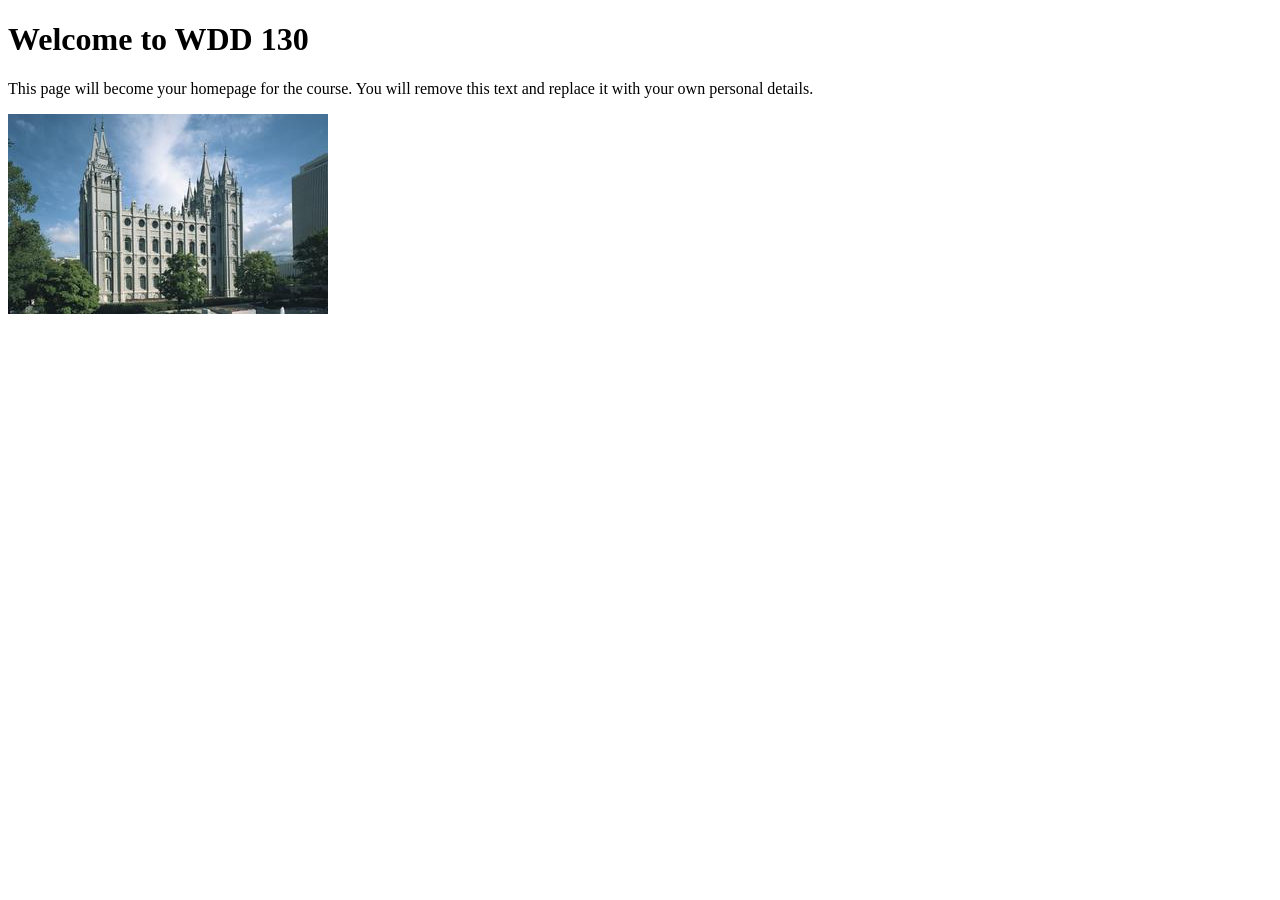
==== index.html @ 3d1e985e "Initial commit" ====
<!DOCTYPE html>
<html lang="en">

<head>
    <meta charset="UTF-8">
    <meta name="viewport" content="width=device-width, initial-scale=1.0">
    <title>WDD 130 | Personal Homepage</title>
</head>

<body>
    <h1>Welcome to WDD 130</h1>
    <p>This page will become your homepage for the course. You will remove this text and replace it with your own personal details.</p>

    <img src="images/salt-lake-temple.jpg" alt="The Salt Lake Temple.">
</body>

</html>
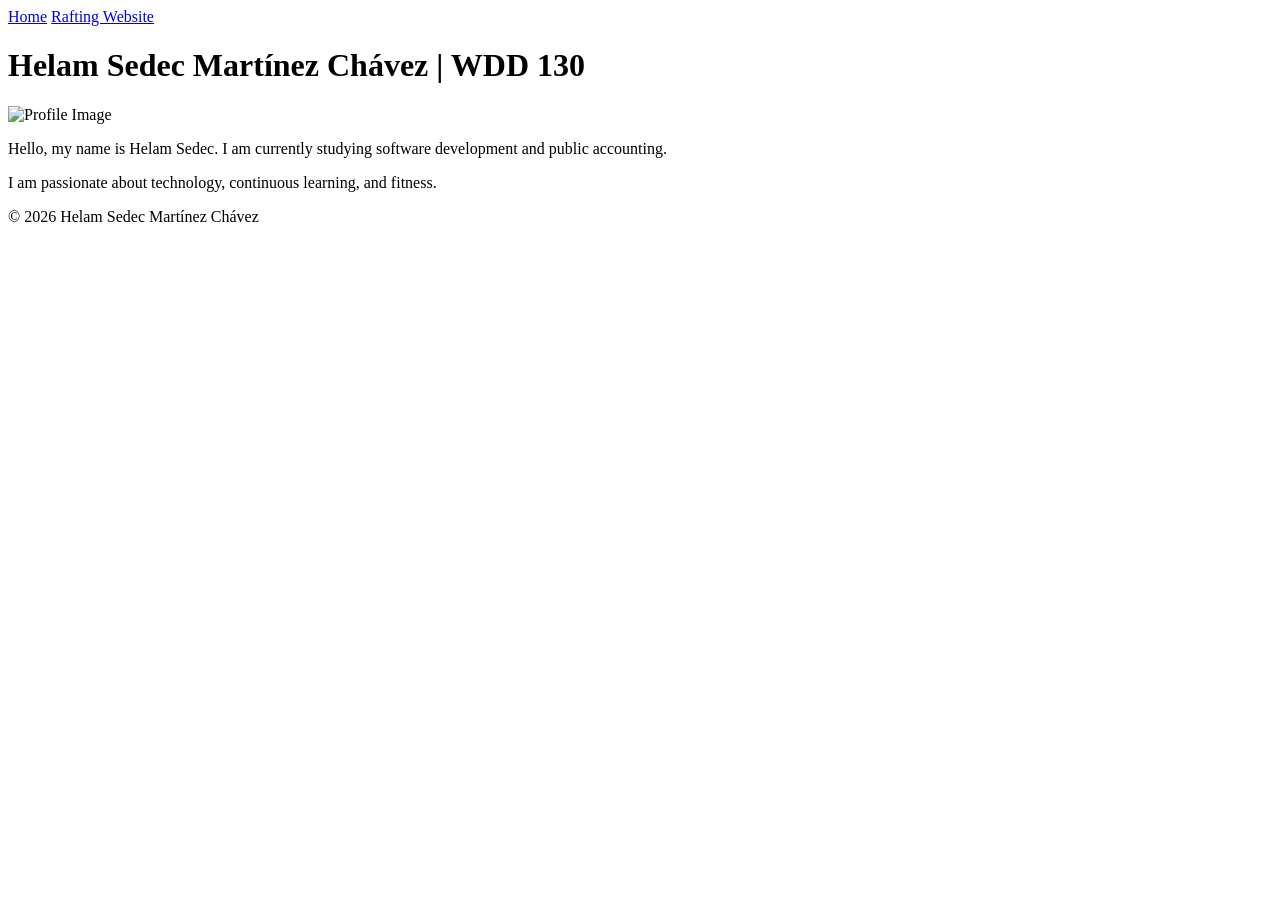
==== commit 157833b4: "Actualizacion" ====
--- a/index.html
+++ b/index.html
@@ -4,14 +4,26 @@
 <head>
     <meta charset="UTF-8">
     <meta name="viewport" content="width=device-width, initial-scale=1.0">
-    <title>WDD 130 | Personal Homepage</title>
+    <title>Helam Martinez | WDD 130 | Personal Homepage</title>
 </head>
 
 <body>
-    <h1>Welcome to WDD 130</h1>
-    <p>This page will become your homepage for the course. You will remove this text and replace it with your own personal details.</p>
+    <header>
+        <nav>
+            <a href="#">Home</a>
+            <a href="wmr/">Rafting Website</a>
+        </nav>
+    </header>
+    <main>
+        <h1>Helam Sedec Martínez Chávez | WDD 130</h1>
+        <img src="image/profile.jpeg" alt="Profile Image" width="200">
+        <p>Hello, my name is Helam Sedec. I am currently studying software development and public accounting.</p>
+        <p>I am passionate about technology, continuous learning, and fitness.</p>
 
-    <img src="images/salt-lake-temple.jpg" alt="The Salt Lake Temple.">
+    </main>
+    <footer>
+        <p>&copy; 2026 Helam Sedec Martínez Chávez</p>
+    </footer>
 </body>
 
 </html>
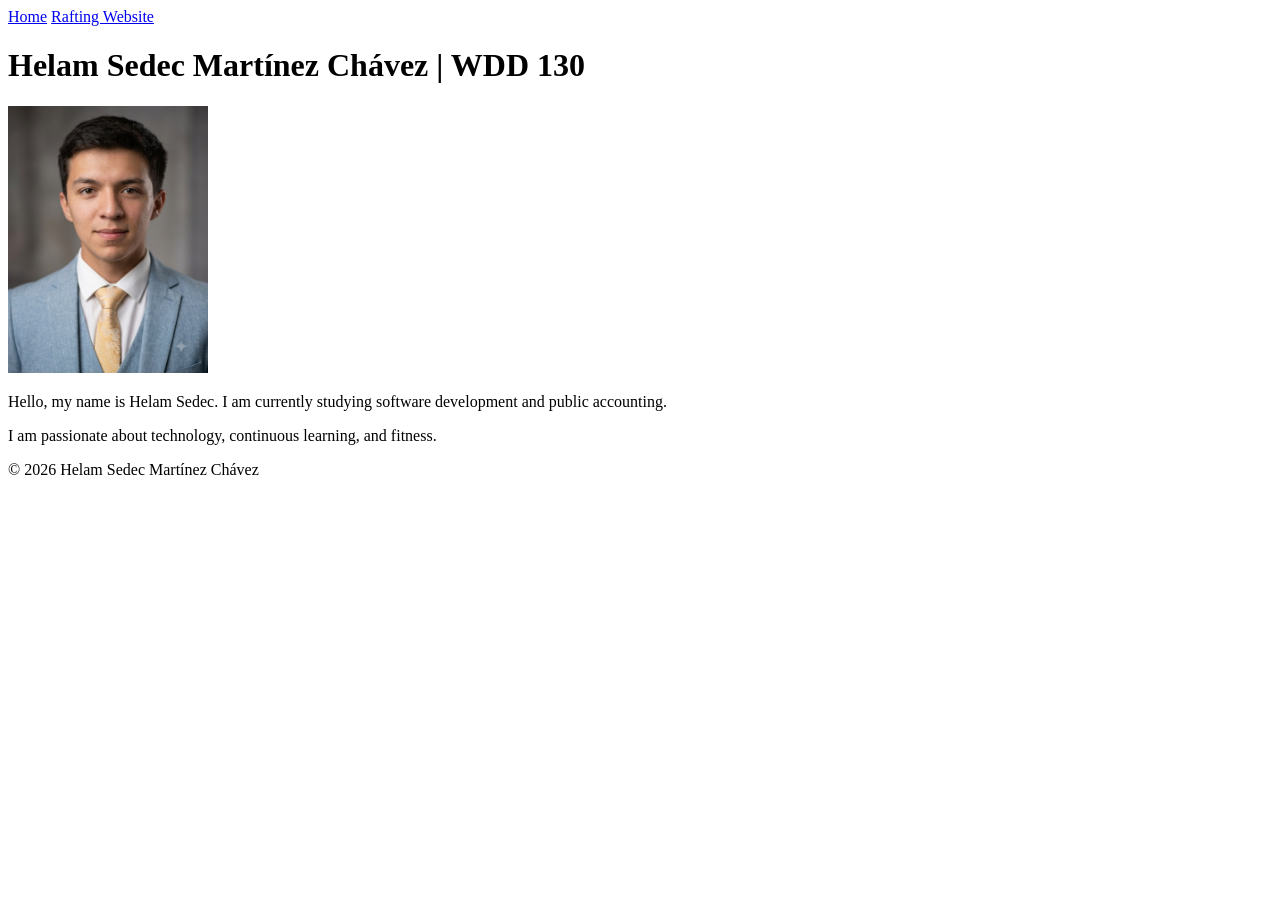
==== commit f64ad2dd: "Actualizacion" ====
--- a/index.html
+++ b/index.html
@@ -16,7 +16,7 @@
     </header>
     <main>
         <h1>Helam Sedec Martínez Chávez | WDD 130</h1>
-        <img src="image/profile.jpeg" alt="Profile Image" width="200">
+        <img src="images/profile.jpg" alt="Profile Image" width="200">
         <p>Hello, my name is Helam Sedec. I am currently studying software development and public accounting.</p>
         <p>I am passionate about technology, continuous learning, and fitness.</p>
 
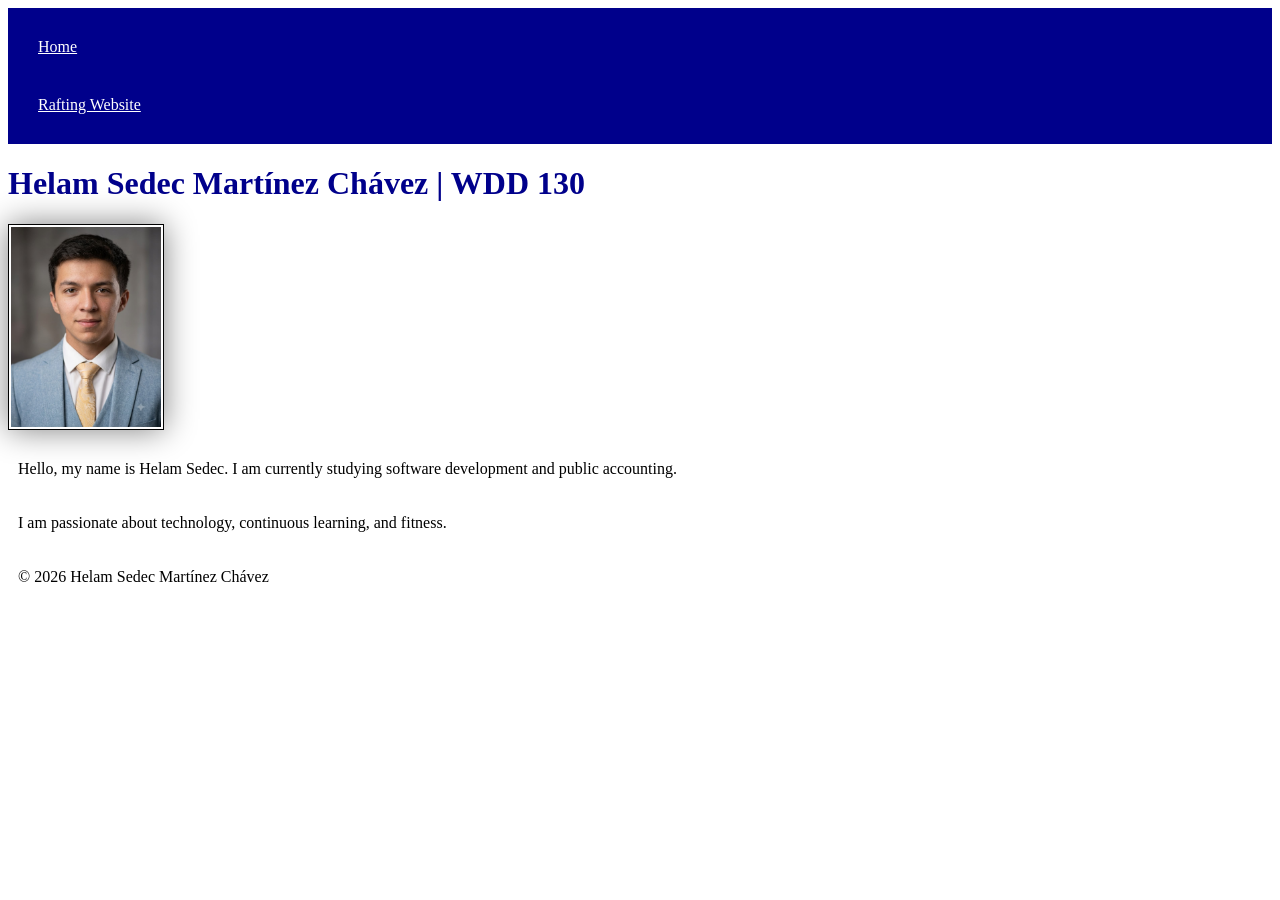
==== commit ba9b1caf: "color en nuestra index" ====
--- a/index.html
+++ b/index.html
@@ -5,13 +5,14 @@
     <meta charset="UTF-8">
     <meta name="viewport" content="width=device-width, initial-scale=1.0">
     <title>Helam Martinez | WDD 130 | Personal Homepage</title>
+    <link rel="stylesheet" href="styles/styles.css">
 </head>
 
 <body>
     <header>
         <nav>
             <a href="#">Home</a>
-            <a href="wmr/">Rafting Website</a>
+            <a href="wwr/">Rafting Website</a>
         </nav>
     </header>
     <main>
--- a/styles/styles.css
+++ b/styles/styles.css
@@ -0,0 +1,26 @@
+nav {
+    background-color: darkblue;
+    padding: 10px;
+}
+
+nav a {
+    color: white;
+    display: block;
+    padding: 20px;
+}
+
+h1 {
+    color: darkblue;
+}
+
+img {
+    width: 150px;
+    height: auto;
+    border: 1px solid black;
+    padding: 2px;
+    box-shadow: 0 0 30px gray;
+}
+
+p {
+    padding: 10px;
+}
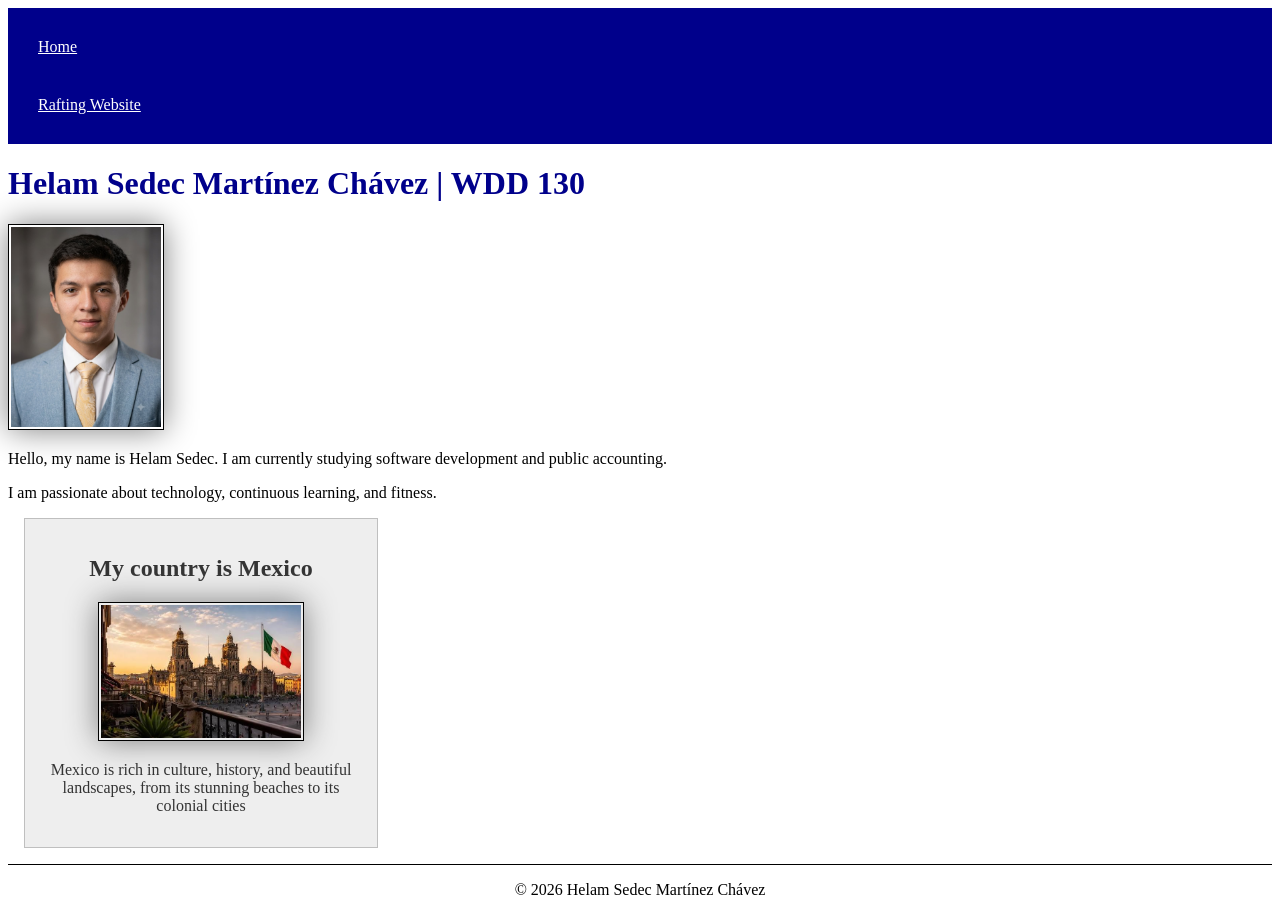
==== commit 00d89ed2: "Week 3" ====
--- a/index.html
+++ b/index.html
@@ -5,6 +5,8 @@
     <meta charset="UTF-8">
     <meta name="viewport" content="width=device-width, initial-scale=1.0">
     <title>Helam Martinez | WDD 130 | Personal Homepage</title>
+    <meta name="description" content="Personal home page of Helam Martínez for the WDD 130 Web Fundamentals course, featuring his bio, interests in technology, and web projects.">
+    <meta name="author" content="Helam Sedec Martínez Chávez">
     <link rel="stylesheet" href="styles/styles.css">
 </head>
 
@@ -17,11 +19,16 @@
     </header>
     <main>
         <h1>Helam Sedec Martínez Chávez | WDD 130</h1>
-        <img src="images/profile.jpg" alt="Profile Image" width="200">
+        <img src="images/profile.jpg" alt="Profile Image">
         <p>Hello, my name is Helam Sedec. I am currently studying software development and public accounting.</p>
         <p>I am passionate about technology, continuous learning, and fitness.</p>
 
     </main>
+    <aside>
+        <h2>My country is Mexico</h2>
+        <img src="images/mexico.jpg" alt="My country Image">
+        <p>Mexico is rich in culture, history, and beautiful landscapes, from its stunning beaches to its colonial cities </p>
+    </aside>
     <footer>
         <p>&copy; 2026 Helam Sedec Martínez Chávez</p>
     </footer>
--- a/styles/styles.css
+++ b/styles/styles.css
@@ -22,5 +22,35 @@
 }
 
 p {
-    padding: 10px;
+    padding: 0;
 }
+
+main {
+    max-width: 840px;
+}
+
+aside {
+    width: 20rem;
+    margin: 1rem;
+    border: 1px solid rgb(0 0 0 / 0.2);
+    padding: 1rem;
+    background-color: #eee;
+    color: #333;
+    text-align: center;
+}
+
+aside img {
+    width: 200px;
+    height: auto;
+}
+
+main img {
+    width: 150px;
+    height: auto;
+}
+
+footer {
+    margin-top: 15px;
+    border-top: 1px solid #000;
+    text-align: center;
+}
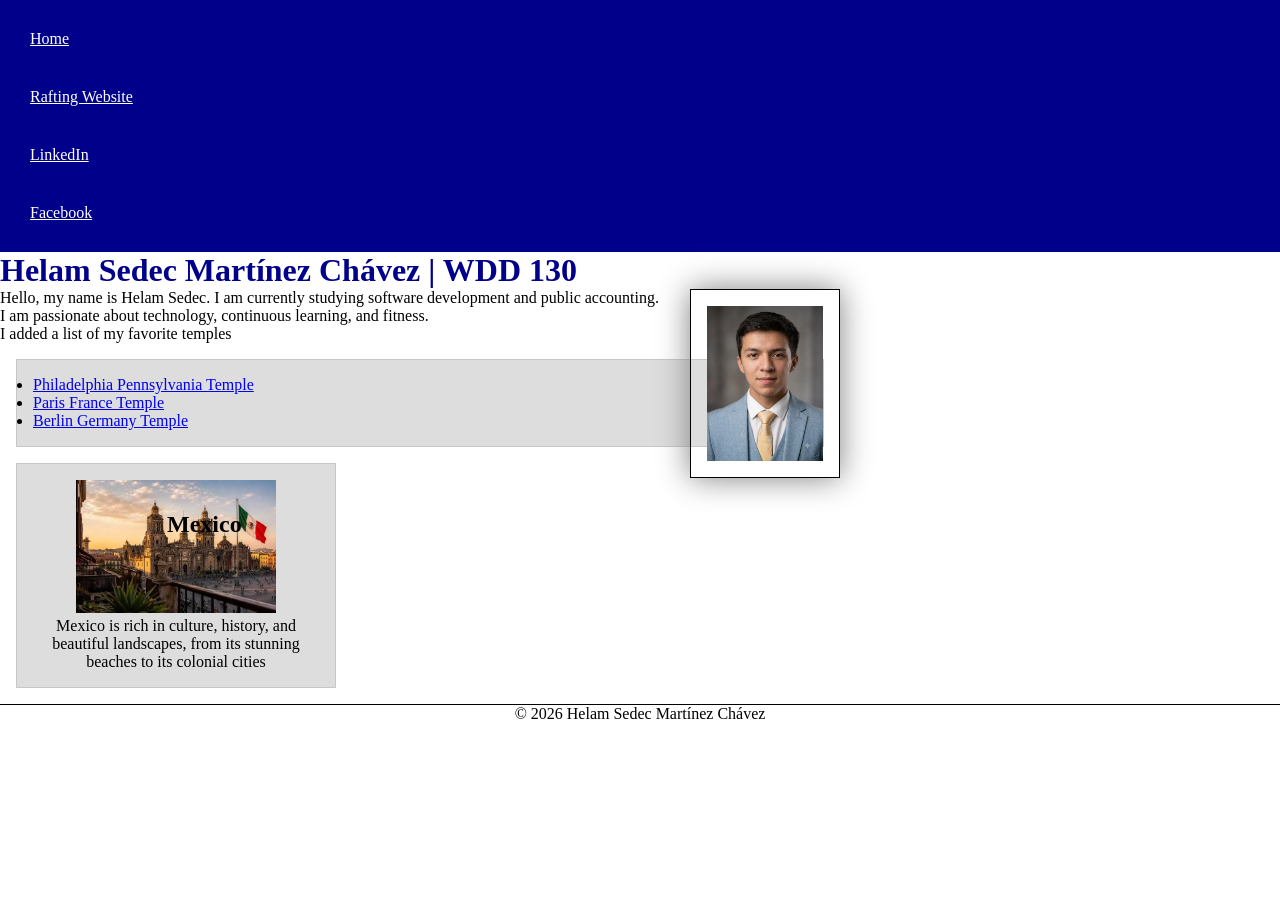
==== commit 01c4398b: "CA activity" ====
--- a/index.html
+++ b/index.html
@@ -13,8 +13,11 @@
 <body>
     <header>
         <nav>
-            <a href="#">Home</a>
+            <a href="index.html">Home</a>
             <a href="wwr/">Rafting Website</a>
+            <!-- Tus otros enlaces existentes -->
+            <a href="linkedin.com/in/helam-sedec" target="_blank">LinkedIn</a>
+            <a href="https://www.facebook.com/profile.php?id=100075885417276&locale=es_LA" target="_blank">Facebook</a>
         </nav>
     </header>
     <main>
@@ -22,10 +25,15 @@
         <img src="images/profile.jpg" alt="Profile Image">
         <p>Hello, my name is Helam Sedec. I am currently studying software development and public accounting.</p>
         <p>I am passionate about technology, continuous learning, and fitness.</p>
-
+        <p>I added a list of my favorite temples</p>
+        <ul class="box">
+        <li><a href="https://www.churchofjesuschrist.org/temples/details/philadelphia-pennsylvania-temple" target="_blank" rel="noopener">Philadelphia Pennsylvania Temple</a></li>
+        <li><a href="https://www.churchofjesuschrist.org/temples/details/paris-france-temple" target="_blank" rel="noopener">Paris France Temple</a></li>
+        <li><a href="https://www.churchofjesuschrist.org/temples/details/berlin-germany-temple" target="_blank" rel="noopener">Berlin Germany Temple</a></li>
+        </ul>
     </main>
-    <aside>
-        <h2>My country is Mexico</h2>
+    <aside class="box">
+        <h2>Mexico</h2>
         <img src="images/mexico.jpg" alt="My country Image">
         <p>Mexico is rich in culture, history, and beautiful landscapes, from its stunning beaches to its colonial cities </p>
     </aside>
--- a/styles/styles.css
+++ b/styles/styles.css
@@ -1,3 +1,23 @@
+* {
+    margin: 0;
+    padding: 0;
+    box-sizing: border-box;
+}
+/* Class Selectors */
+.box {
+    margin: 1rem;
+    border: 1px solid rgb(0 0 0 / 10%);
+    padding: 1rem;
+    background-color: #ddd;
+    color: #000;
+}
+
+
+main img {
+    /* you most likely will have other CSS declarations here */
+    float: right;
+}
+
 nav {
     background-color: darkblue;
     padding: 10px;
@@ -11,14 +31,6 @@
 
 h1 {
     color: darkblue;
-}
-
-img {
-    width: 150px;
-    height: auto;
-    border: 1px solid black;
-    padding: 2px;
-    box-shadow: 0 0 30px gray;
 }
 
 p {
@@ -37,6 +49,7 @@
     background-color: #eee;
     color: #333;
     text-align: center;
+    position: relative;
 }
 
 aside img {
@@ -44,9 +57,20 @@
     height: auto;
 }
 
+aside h2{
+    position: absolute;
+    top: 47px;
+    left: 150px;
+}
+
+
 main img {
     width: 150px;
     height: auto;
+    border: 1px solid black;
+    padding: 1rem;
+    box-shadow: 0 0 30px gray;
+
 }
 
 footer {
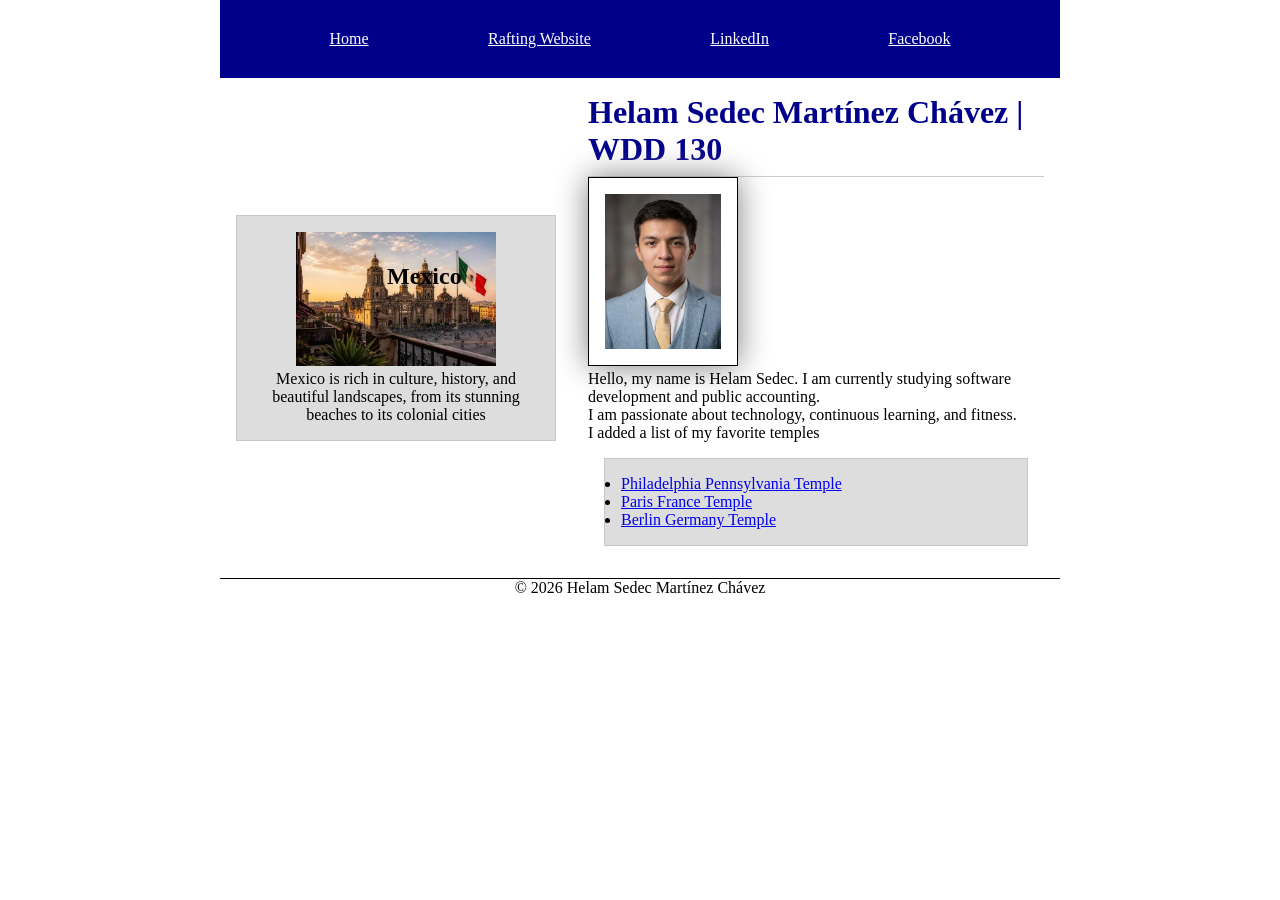
==== commit aefe7566: "sss" ====
--- a/index.html
+++ b/index.html
@@ -15,28 +15,30 @@
         <nav>
             <a href="index.html">Home</a>
             <a href="wwr/">Rafting Website</a>
-            <!-- Tus otros enlaces existentes -->
             <a href="linkedin.com/in/helam-sedec" target="_blank">LinkedIn</a>
             <a href="https://www.facebook.com/profile.php?id=100075885417276&locale=es_LA" target="_blank">Facebook</a>
         </nav>
     </header>
-    <main>
-        <h1>Helam Sedec Martínez Chávez | WDD 130</h1>
-        <img src="images/profile.jpg" alt="Profile Image">
-        <p>Hello, my name is Helam Sedec. I am currently studying software development and public accounting.</p>
-        <p>I am passionate about technology, continuous learning, and fitness.</p>
-        <p>I added a list of my favorite temples</p>
-        <ul class="box">
-        <li><a href="https://www.churchofjesuschrist.org/temples/details/philadelphia-pennsylvania-temple" target="_blank" rel="noopener">Philadelphia Pennsylvania Temple</a></li>
-        <li><a href="https://www.churchofjesuschrist.org/temples/details/paris-france-temple" target="_blank" rel="noopener">Paris France Temple</a></li>
-        <li><a href="https://www.churchofjesuschrist.org/temples/details/berlin-germany-temple" target="_blank" rel="noopener">Berlin Germany Temple</a></li>
-        </ul>
-    </main>
-    <aside class="box">
-        <h2>Mexico</h2>
-        <img src="images/mexico.jpg" alt="My country Image">
-        <p>Mexico is rich in culture, history, and beautiful landscapes, from its stunning beaches to its colonial cities </p>
-    </aside>
+    <div class="grid">
+
+        <main>
+            <h1>Helam Sedec Martínez Chávez | WDD 130</h1>
+            <img src="images/profile.jpg" alt="Profile Image">
+            <p>Hello, my name is Helam Sedec. I am currently studying software development and public accounting.</p>
+            <p>I am passionate about technology, continuous learning, and fitness.</p>
+            <p>I added a list of my favorite temples</p>
+            <ul class="box">
+                <li><a href="https://www.churchofjesuschrist.org/temples/details/philadelphia-pennsylvania-temple" target="_blank" rel="noopener">Philadelphia Pennsylvania Temple</a></li>
+                <li><a href="https://www.churchofjesuschrist.org/temples/details/paris-france-temple" target="_blank" rel="noopener">Paris France Temple</a></li>
+                <li><a href="https://www.churchofjesuschrist.org/temples/details/berlin-germany-temple" target="_blank" rel="noopener">Berlin Germany Temple</a></li>
+            </ul>
+        </main>
+        <aside class="box">
+            <h2>Mexico</h2>
+            <img src="images/mexico.jpg" alt="My country Image">
+            <p>Mexico is rich in culture, history, and beautiful landscapes, from its stunning beaches to its colonial cities </p>
+        </aside>
+    </div>
     <footer>
         <p>&copy; 2026 Helam Sedec Martínez Chávez</p>
     </footer>
--- a/styles/styles.css
+++ b/styles/styles.css
@@ -3,6 +3,7 @@
     padding: 0;
     box-sizing: border-box;
 }
+
 /* Class Selectors */
 .box {
     margin: 1rem;
@@ -12,15 +13,12 @@
     color: #000;
 }
 
-
-main img {
-    /* you most likely will have other CSS declarations here */
-    float: right;
-}
-
 nav {
     background-color: darkblue;
     padding: 10px;
+    display: flex;
+    justify-content: space-evenly;
+    align-items: center;
 }
 
 nav a {
@@ -31,14 +29,22 @@
 
 h1 {
     color: darkblue;
+    border-bottom: 1px solid #ccc;
+    padding-bottom: 0.5rem;
 }
 
 p {
     padding: 0;
 }
 
+.grid {
+    display: grid;
+    align-items: center;
+}
+
 main {
-    max-width: 840px;
+    grid-column: 2/3;
+    margin: 1rem;
 }
 
 aside {
@@ -50,6 +56,8 @@
     color: #333;
     text-align: center;
     position: relative;
+    grid-column: 1/2;
+    grid-row: 1/2;
 }
 
 aside img {
@@ -57,12 +65,11 @@
     height: auto;
 }
 
-aside h2{
+aside h2 {
     position: absolute;
     top: 47px;
     left: 150px;
 }
-
 
 main img {
     width: 150px;
@@ -78,3 +85,10 @@
     border-top: 1px solid #000;
     text-align: center;
 }
+
+header,
+.grid,
+footer {
+    max-width: 840px;
+    margin: 0 auto;
+}
